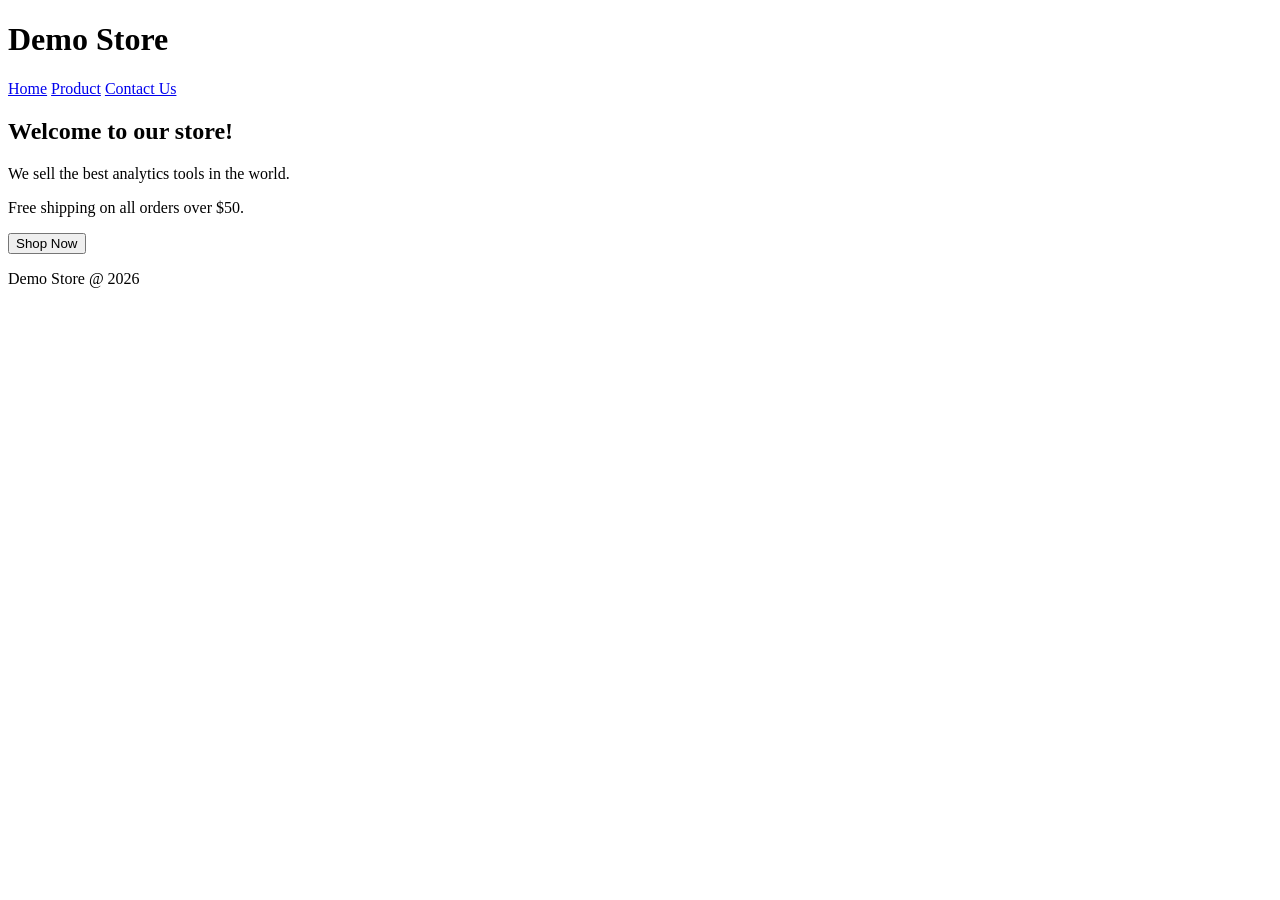
==== week-one/index.html @ 58308adb "Day 1: first HTML page" ====
<!DOCTYPE html>
<html lang="en">

<head>
    <meta charset="UTF-8">
    <meta name="viewport" content="width=device-width, initial-scale=1.0">
    <title>Demo Store - Home</title>
</head>

<body>
    <header>
        <h1>Demo Store</h1>
        <nav>
            <a href="index.html">Home</a>
            <a href="product.html">Product</a>
            <a href="contact.html">Contact Us</a>
        </nav>
    </header>
    <main>
        <h2>Welcome to our store!</h2>
        <p>We sell the best analytics tools in the world.</p>
        <p>Free shipping on all orders over $50.</p>

        <button class="btn-cta" id="shop-now">Shop Now</button>
    </main>

    <footer>
        <p>Demo Store @ 2026</p>
    </footer>
</body>

</html>
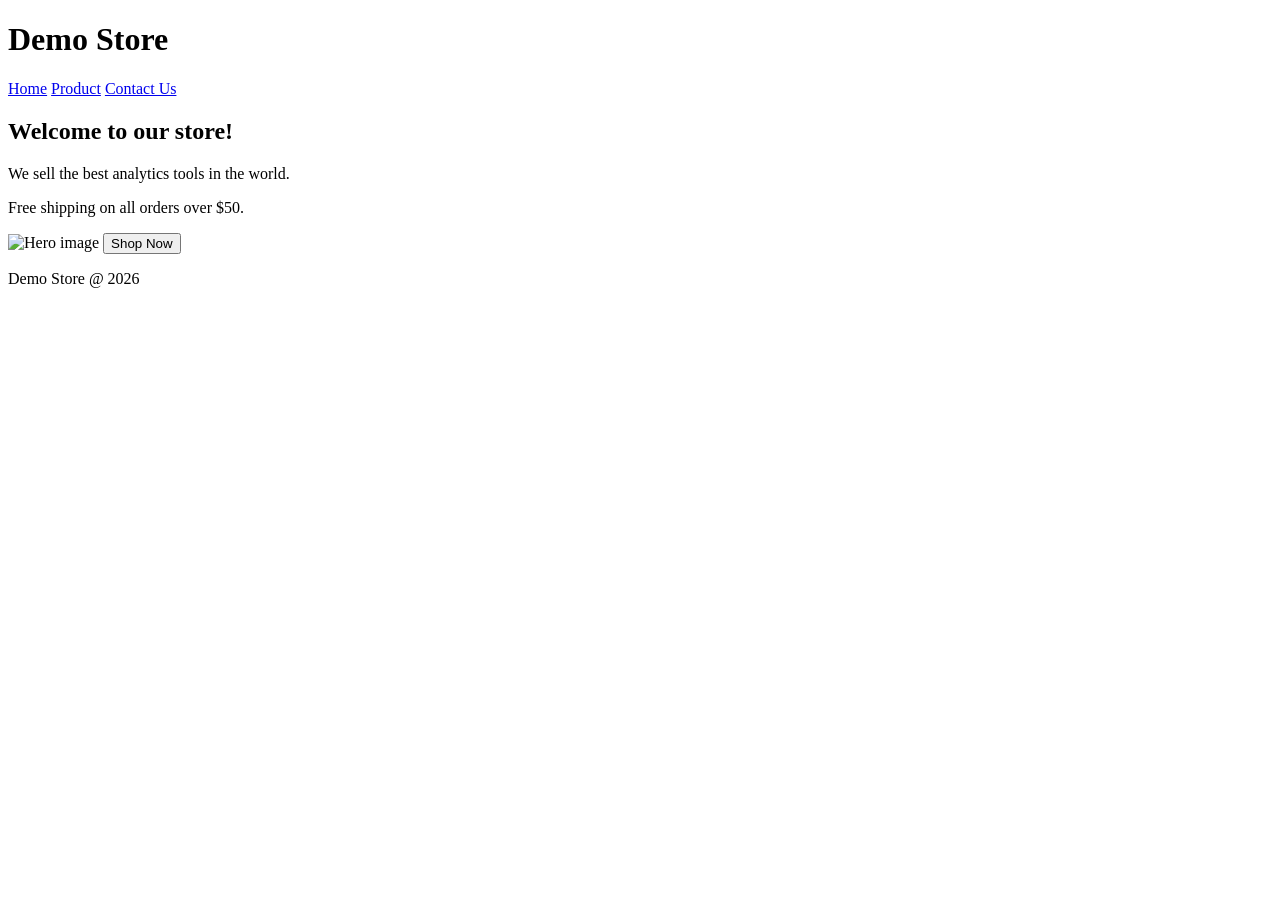
==== commit f45866f2: "add image link" ====
--- a/week-one/index.html
+++ b/week-one/index.html
@@ -21,6 +21,8 @@
         <p>We sell the best analytics tools in the world.</p>
         <p>Free shipping on all orders over $50.</p>
 
+        <img src="https://picsum.photos/400/200" alt="Hero image">
+
         <button class="btn-cta" id="shop-now">Shop Now</button>
     </main>
 
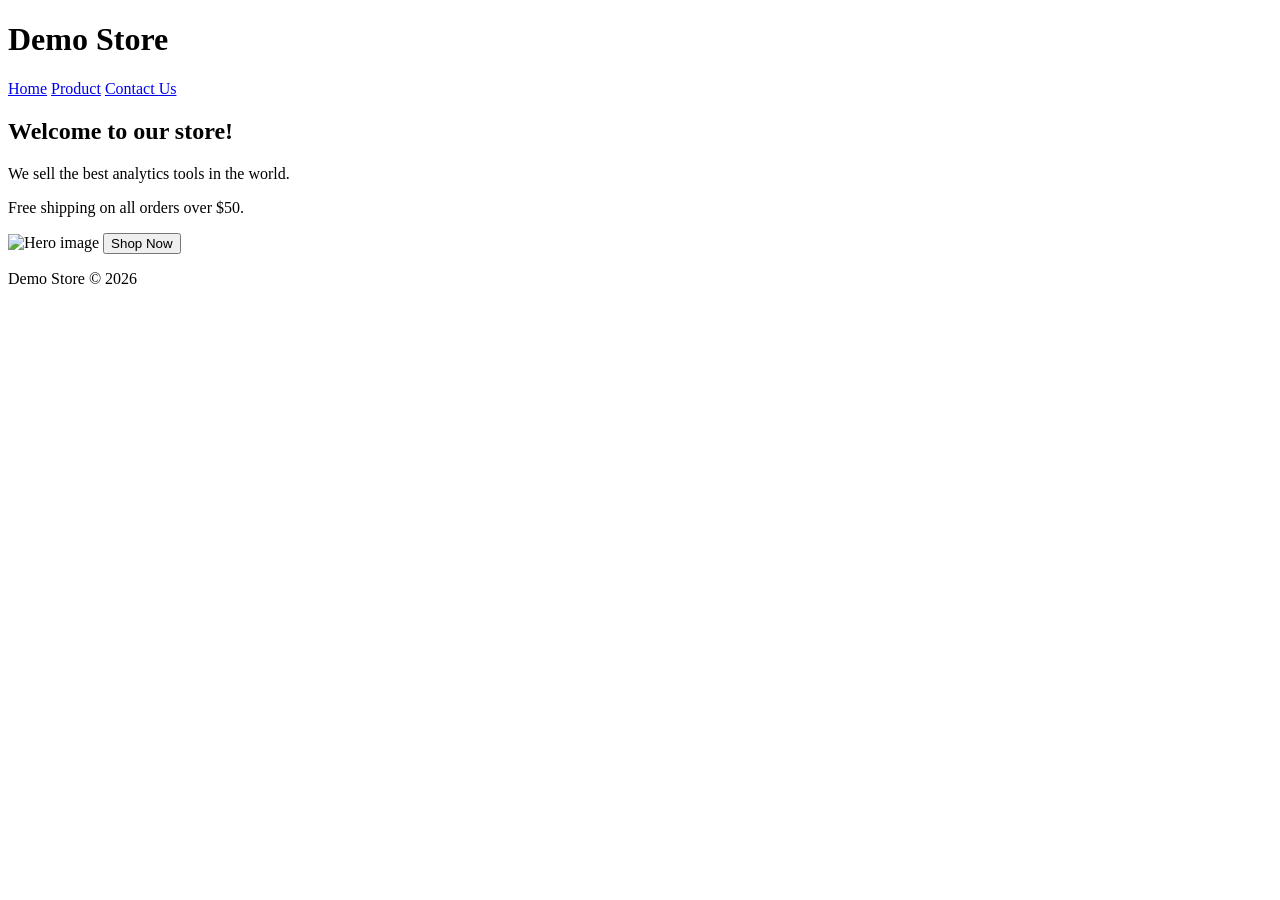
==== commit 0708f408: "create product page" ====
--- a/week-one/index.html
+++ b/week-one/index.html
@@ -27,7 +27,7 @@
     </main>
 
     <footer>
-        <p>Demo Store @ 2026</p>
+        <p>Demo Store &copy; 2026</p>
     </footer>
 </body>
 
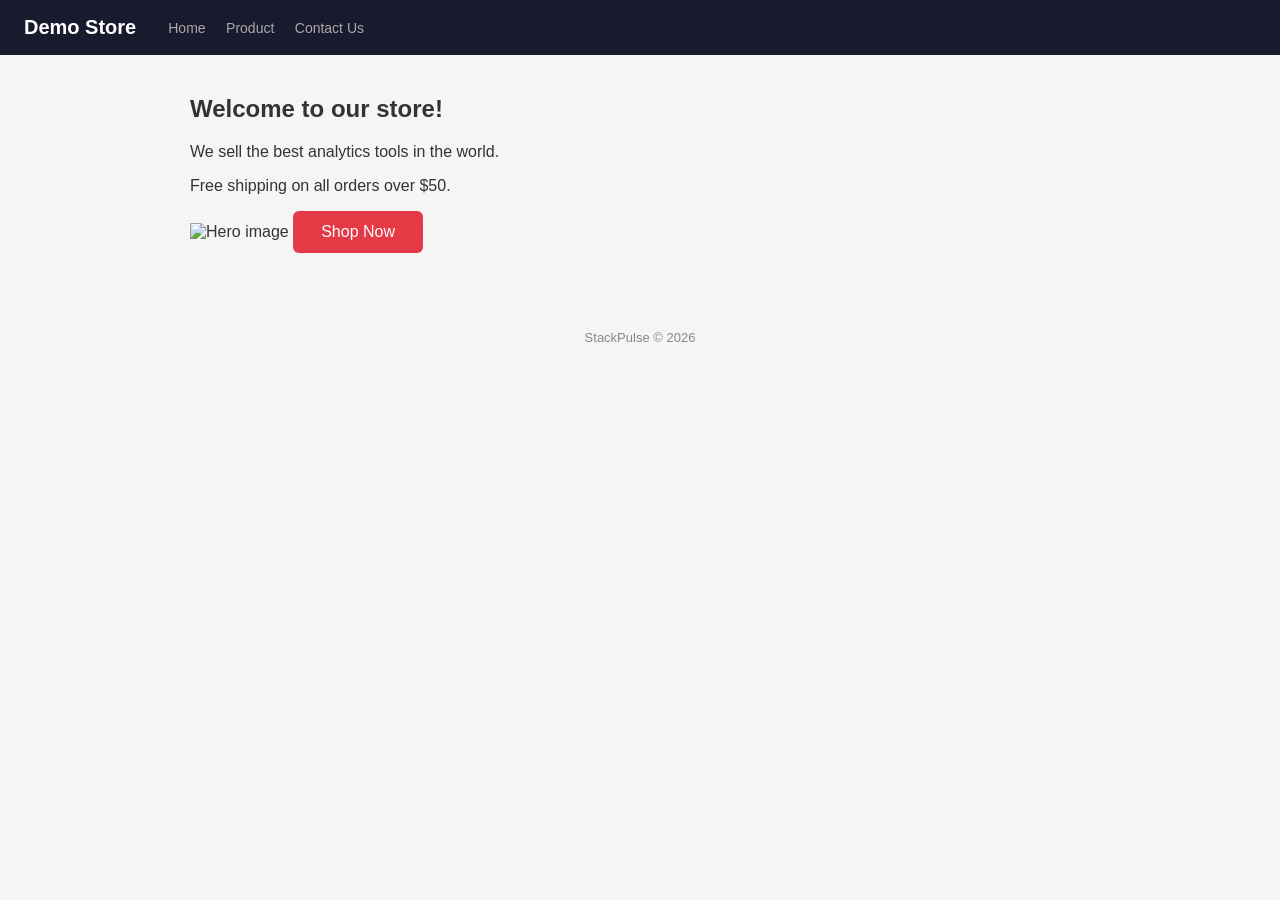
==== commit 8257af93: "day 3 commit" ====
--- a/week-one/index.html
+++ b/week-one/index.html
@@ -4,7 +4,8 @@
 <head>
     <meta charset="UTF-8">
     <meta name="viewport" content="width=device-width, initial-scale=1.0">
-    <title>Demo Store - Home</title>
+    <title>StackPulse - Home</title>
+    <link rel="stylesheet" href="styles.css">
 </head>
 
 <body>
@@ -27,7 +28,7 @@
     </main>
 
     <footer>
-        <p>Demo Store &copy; 2026</p>
+        <p>StackPulse &copy; 2026</p>
     </footer>
 </body>
 
--- a/week-one/styles.css
+++ b/week-one/styles.css
@@ -0,0 +1,116 @@
+body {
+    font-family: Arial, sans-serif;
+    margin: 0;
+    padding: 0;
+    background-color: #f5f5f5;
+    color: #333;
+}
+
+header {
+    background-color: #1a1a2e;
+    padding: 16px 24px;
+    display: flex;
+    align-items: center;
+    gap: 32px;
+}
+
+header h1 {
+    color: white;
+    font-size: 20px;
+    margin: 0;
+}
+
+nav a {
+    color: #aaa;
+    text-decoration: none;
+    font-size: 14px;
+    margin-right: 16px;
+}
+
+nav a:hover {
+    color: white;
+}
+
+main {
+    max-width: 900px;
+    margin: 40px auto;
+    padding: 0 24px;
+}
+
+.btn-cta {
+    background-color: #e63946;
+    color: white;
+    border: none;
+    padding: 12px 28px;
+    font-size: 16px;
+    border-radius: 6px;
+    cursor: pointer;
+}
+
+.btn-cta:hover {
+    background-color: #c1121f;
+}
+
+.btn-add-to-cart {
+    background-color: #2d6a4f;
+    color: white;
+    border: none;
+    padding: 14px 32px;
+    font-size: 16px;
+    border-radius: 6px;
+    cursor: pointer;
+    width: 100%;
+    margin-top: 16px;
+}
+
+#contact-form {
+    background: white;
+    padding: 32px;
+    border-radius: 8px;
+    max-width: 500px;
+}
+
+.form-input,
+.form-textarea {
+    width: 100%;
+    padding: 10px 12px;
+    margin: 8px 0 16px;
+    border: 1px solid #ddd;
+    border-radius: 4px;
+    font-size: 14px;
+    display: block;
+}
+
+.product-card {
+    background: white;
+    border-radius: 8px;
+    overflow: hidden;
+}
+
+.product-card img {
+    width: 100%;
+    height: 300px;
+    object-fit: cover;
+}
+
+.product-info {
+    padding: 24px;
+}
+
+.product-name {
+    font-size: 24px;
+    margin-bottom: 8px;
+}
+
+.product-price {
+    font-size: 28px;
+    font-weight: bold;
+    color: #e63946;
+}
+
+footer {
+    text-align: center;
+    padding: 24px;
+    font-size: 13px;
+    color: #888;
+}
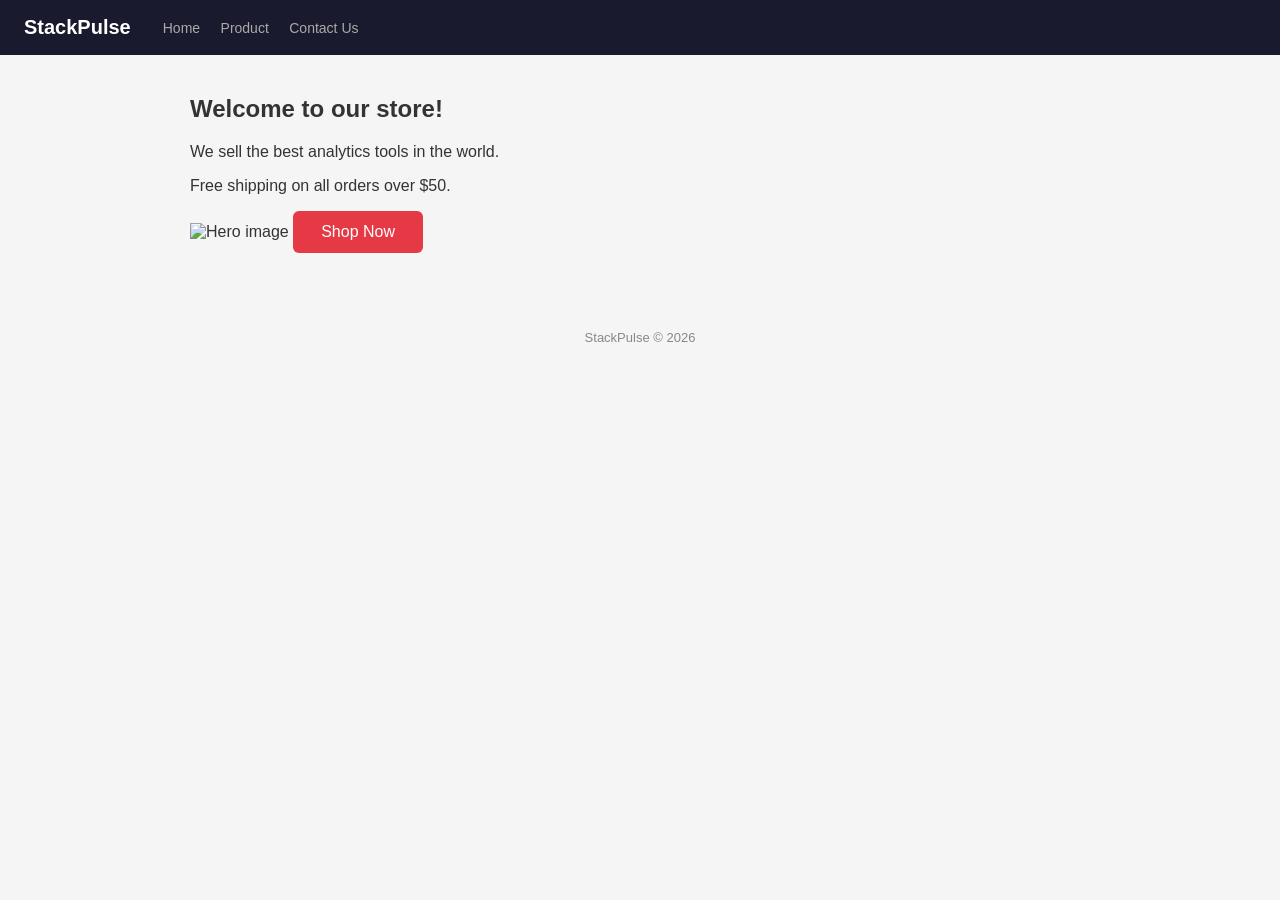
==== commit 26907878: "Day 6: portfolio tasks + cookie/dataLayer audit" ====
--- a/week-one/index.html
+++ b/week-one/index.html
@@ -10,7 +10,7 @@
 
 <body>
     <header>
-        <h1>Demo Store</h1>
+        <h1>StackPulse</h1>
         <nav>
             <a href="index.html">Home</a>
             <a href="product.html">Product</a>
